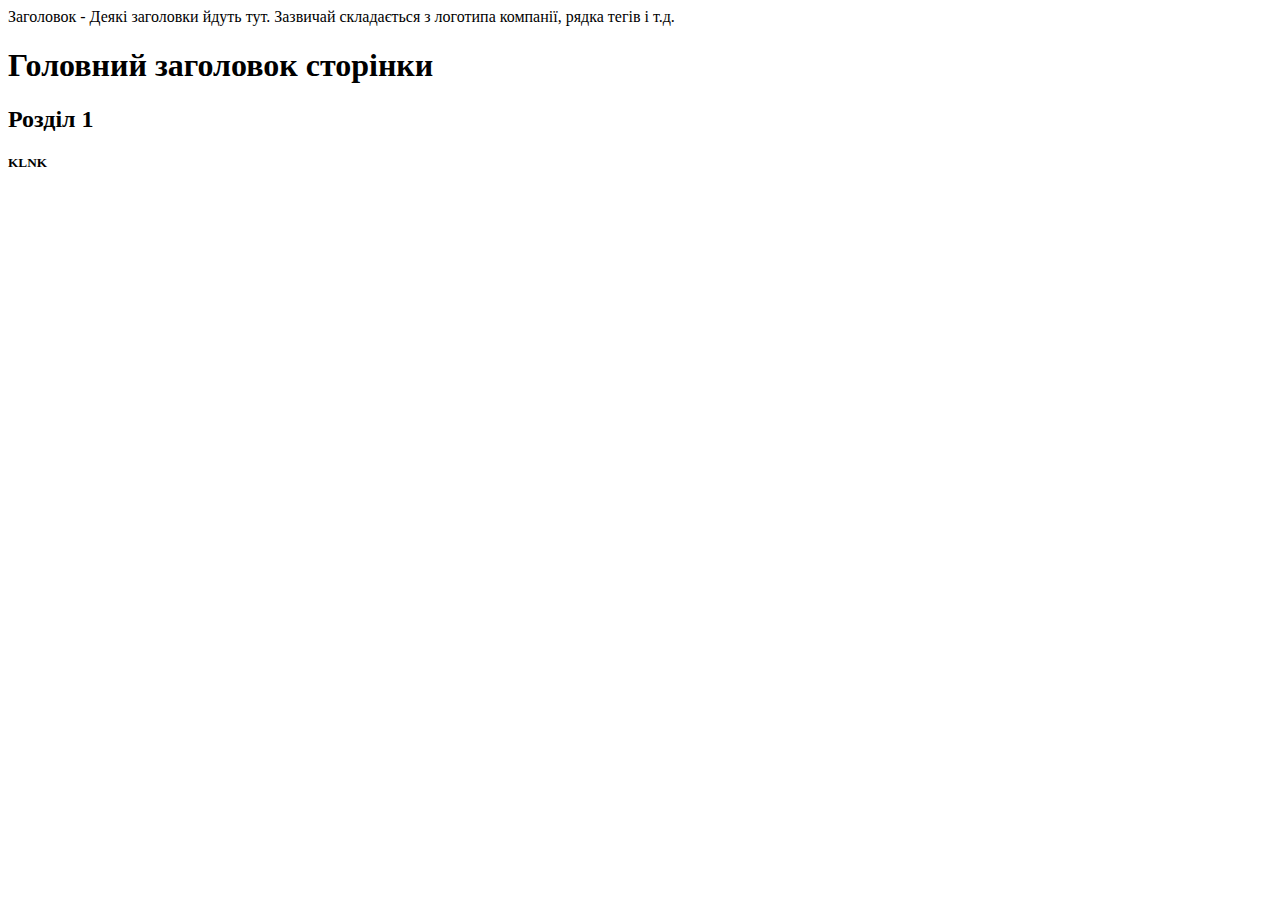
==== index.html @ 777986f3 "Create index.html" ====
<!DOCTYPE html>
<html>
<head>
       <meta charset="utf-8">
       <title>Тема </title>
</head>
<body>
       <header>
        Заголовок - Деякі заголовки йдуть тут. Зазвичай складається з логотипа компанії, рядка тегів і т.д.
       </header>
       <h1>Головний заголовок сторінки</h1>
       <section>
        <h2>Розділ 1 </h2>
       </section>
       <footer>
        <h5>KLNK</h5> 
       </footer>
</body>
</html>
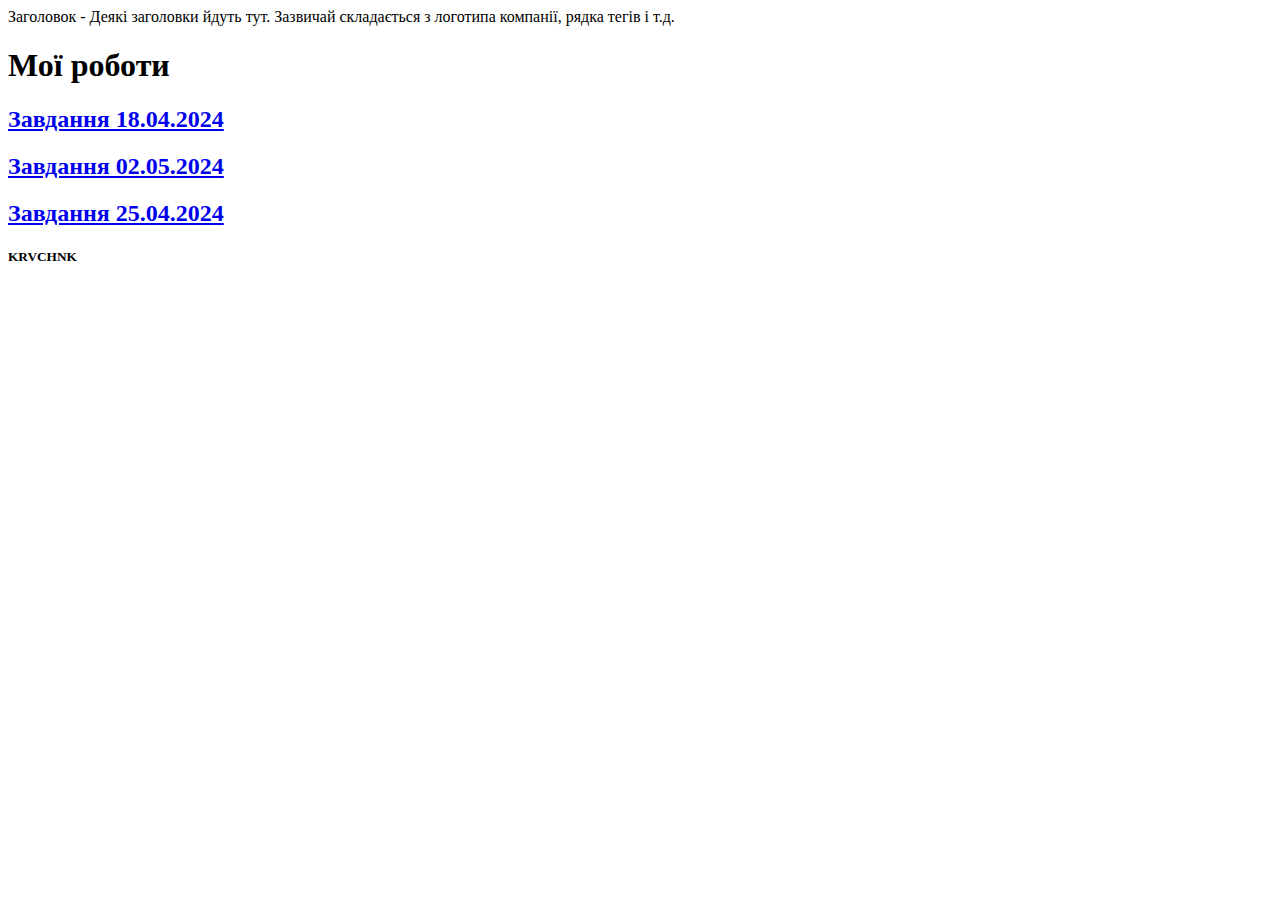
==== commit c334007a: "Update index.html" ====
--- a/index.html
+++ b/index.html
@@ -8,12 +8,14 @@
        <header>
         Заголовок - Деякі заголовки йдуть тут. Зазвичай складається з логотипа компанії, рядка тегів і т.д.
        </header>
-       <h1>Головний заголовок сторінки</h1>
+       <h1>Мої роботи</h1>
        <section>
-        <h2>Розділ 1 </h2>
+        <a href="zavd.18.04.html"> <h2>Завдання 18.04.2024</h2></a>
+        <a href="zavd.02.05.html"> <h2>Завдання 02.05.2024</h2></a>
+        <a href="zavd.25.04.html"> <h2>Завдання 25.04.2024</h2></a>
        </section>
        <footer>
-        <h5>KLNK</h5> 
+        <h5>KRVCHNK</h5> 
        </footer>
 </body>
 </html>
